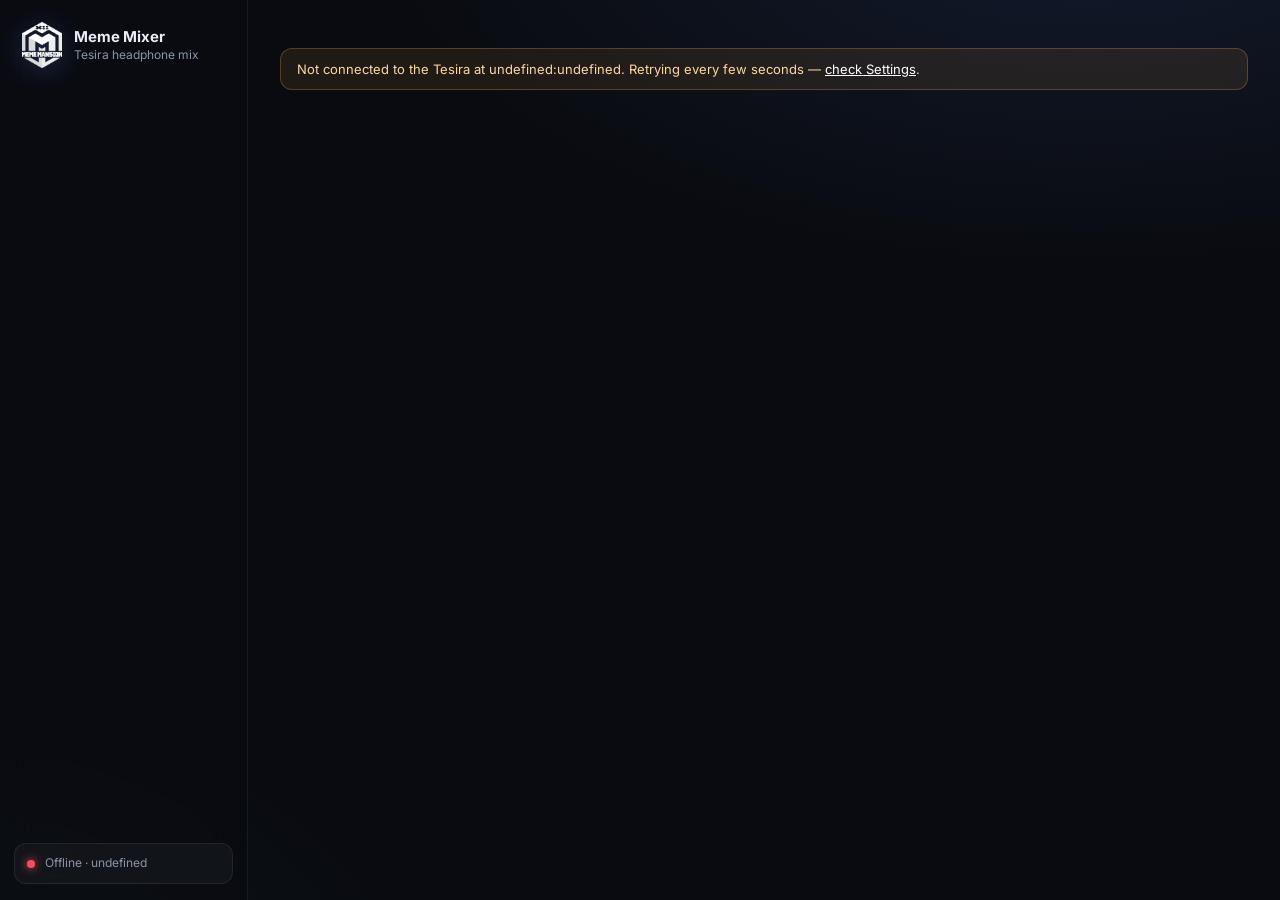
==== public/index.html @ f6bd700e "Meme Mixer 1.0.0 Browser mixer for a Biamp Tesira (TTP over Telnet) with a Windows tray installer th" ====
<!doctype html>
<html lang="en">
<head>
  <meta charset="utf-8">
  <meta name="viewport" content="width=device-width, initial-scale=1">
  <title>Meme Mixer</title>
  <link rel="preconnect" href="https://fonts.googleapis.com">
  <link rel="stylesheet" href="https://fonts.googleapis.com/css2?family=Inter:wght@400;500;600;700&family=JetBrains+Mono:wght@500&display=swap">
  <link rel="stylesheet" href="style.css">
  <link rel="icon" type="image/png" href="logo.png">
  <link rel="apple-touch-icon" href="logo.png">
  <meta name="theme-color" content="#090b10">
  <meta name="mobile-web-app-capable" content="yes">
  <meta name="apple-mobile-web-app-capable" content="yes">
  <meta name="apple-mobile-web-app-status-bar-style" content="black-translucent">
  <meta name="apple-mobile-web-app-title" content="Meme Mixer">
</head>
<body>
  <div class="app">
    <aside class="sidebar">
      <div class="brand">
        <img class="logo" src="logo.png" alt="Meme Mixer logo">
        <div>
          <div class="brand-name">Meme Mixer</div>
          <div class="brand-sub" id="brandSub">Tesira headphone mix</div>
        </div>
      </div>
      <nav id="nav"></nav>
      <div class="conn" id="conn"><span class="dot"></span><span class="conn-text">Connecting…</span></div>
    </aside>
    <main class="main">
      <header class="page-head">
        <div>
          <h1 id="pageTitle"></h1>
          <div class="page-sub" id="pageSub"></div>
        </div>
        <div class="head-actions" id="headActions"></div>
      </header>
      <div class="banner" id="banner" hidden></div>
      <section class="page" id="page"></section>
    </main>
  </div>
  <div class="toast" id="toast"></div>
  <script src="qr.js"></script>
  <script src="app.js"></script>
</body>
</html>
---- public/style.css ----
:root {
  --bg: #090b10;
  --bg-2: #0e1118;
  --panel: rgba(255, 255, 255, 0.035);
  --panel-2: rgba(255, 255, 255, 0.06);
  --line: rgba(255, 255, 255, 0.07);
  --line-2: rgba(255, 255, 255, 0.12);
  --text: #e9edf5;
  --muted: #8a93a8;
  --faint: #596377;
  --accent: #5b8cff;
  --accent-2: #42d6c4;
  --accent-grad: linear-gradient(180deg, #42d6c4 0%, #5b8cff 100%);
  --red: #ff4d61;
  --amber: #ffb547;
  --green: #2fe39a;
  --radius: 18px;
  --thumb-h: 30px;
  --fader-h: clamp(220px, calc(100vh - 380px), 520px);
  --font: 'Inter', 'Segoe UI Variable Text', 'Segoe UI', system-ui, sans-serif;
  --mono: 'JetBrains Mono', 'Cascadia Mono', Consolas, monospace;
  color-scheme: dark;
}

* { box-sizing: border-box; }
html, body { margin: 0; height: 100%; overscroll-behavior-y: none; /* no pull-to-refresh while using faders */ }
body {
  background:
    radial-gradient(1200px 600px at 85% -10%, rgba(91, 140, 255, 0.12), transparent 60%),
    radial-gradient(900px 500px at -10% 110%, rgba(66, 214, 196, 0.08), transparent 60%),
    var(--bg);
  color: var(--text);
  font: 14px/1.4 var(--font);
  -webkit-font-smoothing: antialiased;
  overflow: hidden;
}
button, input, select { font: inherit; color: inherit; }
button { cursor: pointer; }
::selection { background: rgba(91, 140, 255, 0.35); }

.app { display: grid; grid-template-columns: 248px 1fr; height: 100vh; }

/* ---------------------------------------------------------------- sidebar */
.sidebar {
  display: flex; flex-direction: column; gap: 8px;
  padding: 22px 14px 16px;
  background: rgba(10, 12, 18, 0.7);
  border-right: 1px solid var(--line);
  backdrop-filter: blur(20px);
  overflow-y: auto;
}
.brand { display: flex; align-items: center; gap: 12px; padding: 0 8px 18px; }
.logo {
  width: 40px; height: 46px; flex: none; object-fit: contain;
  filter: drop-shadow(0 4px 14px rgba(91, 140, 255, 0.35));
}
.brand-name { font-weight: 700; letter-spacing: -0.01em; font-size: 15px; }
.brand-sub { color: var(--muted); font-size: 12px; }

.nav-group { margin-top: 10px; }
.nav-label {
  color: var(--faint); font-size: 11px; font-weight: 600; letter-spacing: 0.08em;
  text-transform: uppercase; padding: 6px 10px;
}
.nav-item {
  display: flex; align-items: center; gap: 10px; width: 100%;
  padding: 9px 10px; border: 0; border-radius: 11px; background: transparent;
  color: var(--muted); text-align: left; transition: background 0.15s, color 0.15s;
}
.nav-item:hover { background: var(--panel); color: var(--text); }
.nav-item.active { background: var(--panel-2); color: var(--text); box-shadow: inset 0 0 0 1px var(--line); }
.nav-item.active .nav-icon { color: var(--accent-2); }
.nav-icon { width: 18px; height: 18px; flex: none; }
.nav-title { flex: 1; font-weight: 500; }
.nav-meta { font: 500 11px var(--mono); color: var(--faint); display: flex; align-items: center; gap: 6px; }
.nav-meta .mdot { width: 6px; height: 6px; border-radius: 50%; background: var(--red); box-shadow: 0 0 8px var(--red); }

.conn {
  margin-top: auto; display: flex; align-items: center; gap: 10px;
  padding: 11px 12px; border-radius: 12px; background: var(--panel); border: 1px solid var(--line);
  font-size: 12px; color: var(--muted);
}
.conn .dot { width: 8px; height: 8px; border-radius: 50%; background: var(--red); box-shadow: 0 0 10px var(--red); flex: none; }
.conn.ready .dot { background: var(--green); box-shadow: 0 0 10px var(--green); }
.conn.connecting .dot { background: var(--amber); box-shadow: 0 0 10px var(--amber); animation: pulse 1.2s infinite; }
@keyframes pulse { 50% { opacity: 0.35; } }

/* ---------------------------------------------------------------- main */
.main { display: flex; flex-direction: column; min-width: 0; height: 100vh; }
.page-head {
  display: flex; align-items: flex-end; justify-content: space-between; gap: 16px;
  padding: 26px 32px 18px;
}
.page-head h1 { margin: 0; font-size: 26px; font-weight: 700; letter-spacing: -0.02em; }
.page-sub { color: var(--muted); margin-top: 4px; font-size: 13px; }
.head-actions { display: flex; gap: 8px; flex-wrap: wrap; }
.page { flex: 1; overflow: auto; padding: 4px 32px 32px; }

.banner {
  margin: 0 32px 14px; padding: 11px 16px; border-radius: 12px;
  background: rgba(255, 181, 71, 0.09); border: 1px solid rgba(255, 181, 71, 0.25); color: #ffd79a; font-size: 13px;
}
.banner a { color: #fff; }

/* ---------------------------------------------------------------- buttons */
.btn {
  display: inline-flex; align-items: center; justify-content: center; gap: 8px;
  height: 36px; padding: 0 14px; border-radius: 10px;
  background: var(--panel-2); border: 1px solid var(--line-2); color: var(--text); font-weight: 500;
  transition: background 0.15s, border-color 0.15s, transform 0.05s;
  white-space: nowrap;
}
.btn:hover { background: rgba(255, 255, 255, 0.1); }
.btn:active { transform: translateY(1px); }
.btn.primary { background: linear-gradient(135deg, #5b8cff, #4a73e8); border-color: transparent; box-shadow: 0 6px 20px rgba(91, 140, 255, 0.3); }
.btn.primary:hover { filter: brightness(1.08); }
.btn.danger { color: #ffb3bc; border-color: rgba(255, 77, 97, 0.35); background: rgba(255, 77, 97, 0.1); }
.btn.danger.on, .btn.danger:hover { background: rgba(255, 77, 97, 0.22); }
.btn.sm { height: 30px; padding: 0 10px; font-size: 12px; border-radius: 8px; }
.btn.ghost { background: transparent; }
.btn:disabled { opacity: 0.45; cursor: default; }

/* ---------------------------------------------------------------- strips */
.mixer { display: flex; gap: 22px; align-items: stretch; min-height: 100%; }
.strips {
  display: flex; gap: 10px; padding: 16px; border-radius: var(--radius);
  background: var(--panel); border: 1px solid var(--line);
  overflow-x: auto;
}
.group-label {
  font-size: 11px; font-weight: 600; letter-spacing: 0.08em; text-transform: uppercase; color: var(--faint);
  margin: 0 0 8px 4px;
}
.mix-col { display: flex; flex-direction: column; min-width: 0; }
.master-panel {
  padding: 16px; border-radius: var(--radius);
  background: linear-gradient(180deg, rgba(91, 140, 255, 0.10), rgba(66, 214, 196, 0.04));
  border: 1px solid rgba(91, 140, 255, 0.25);
  box-shadow: 0 20px 50px rgba(0, 0, 0, 0.35);
}

.strip {
  width: 96px; flex: none; display: flex; flex-direction: column; align-items: center; gap: 10px;
  padding: 12px 6px 10px; border-radius: 14px;
  background: linear-gradient(180deg, rgba(255, 255, 255, 0.04), rgba(255, 255, 255, 0.01));
  border: 1px solid var(--line);
  transition: border-color 0.2s, background 0.2s;
}
.strip.active { border-color: rgba(91, 140, 255, 0.45); }
.strip.master { width: 120px; background: transparent; border: 0; padding-top: 4px; }
.strip-head { text-align: center; min-height: 34px; }
.strip-name { font-weight: 600; font-size: 13px; letter-spacing: -0.01em; }
.strip-sub { font-size: 10.5px; color: var(--faint); text-transform: uppercase; letter-spacing: 0.08em; margin-top: 2px; display: flex; gap: 6px; justify-content: center; align-items: center; }

.readout-wrap {
  display: flex; align-items: baseline; justify-content: center; gap: 3px;
  width: 100%; padding: 6px 4px; border-radius: 9px;
  background: rgba(0, 0, 0, 0.35); border: 1px solid var(--line);
  transition: border-color 0.15s, box-shadow 0.15s;
}
.readout-wrap:focus-within { border-color: var(--accent); box-shadow: 0 0 0 3px rgba(91, 140, 255, 0.2); }
.readout {
  width: 52px; border: 0; outline: 0; background: transparent; text-align: right;
  font: 500 13px var(--mono); color: var(--text); padding: 0;
}
.unit { font-size: 10px; color: var(--faint); font-weight: 500; }

.fader-area { display: flex; gap: 6px; height: var(--fader-h); align-items: stretch; }
.scale { position: relative; width: 22px; margin: calc(var(--thumb-h) / 2) 0; }
.scale span {
  position: absolute; right: 0; transform: translateY(50%);
  font: 500 9px var(--mono); color: var(--faint); white-space: nowrap;
}
.scale span::after { content: ''; display: inline-block; width: 4px; height: 1px; background: var(--faint); margin-left: 3px; vertical-align: middle; opacity: 0.6; }

.fader { position: relative; width: 40px; outline: none; touch-action: pan-x pan-y; cursor: ns-resize; -webkit-touch-callout: none; -webkit-user-select: none; user-select: none; }
.track {
  position: absolute; left: 50%; transform: translateX(-50%); width: 6px;
  top: calc(var(--thumb-h) / 2); bottom: calc(var(--thumb-h) / 2);
  border-radius: 6px; background: #161a23; box-shadow: inset 0 1px 3px rgba(0, 0, 0, 0.6);
  overflow: hidden;
}
.fill { position: absolute; left: 0; right: 0; bottom: 0; height: calc(var(--pos, 0) * 100%); background: var(--accent-grad); opacity: 0.9; }
.strip.muted .fill { background: #3b4150; }
.thumb {
  position: absolute; left: 0; right: 0; height: var(--thumb-h);
  top: calc((1 - var(--pos, 0)) * (100% - var(--thumb-h)));
  border-radius: 9px;
  background: linear-gradient(180deg, #2f3542, #1b1f28 55%, #151922);
  border: 1px solid rgba(255, 255, 255, 0.14);
  box-shadow: 0 6px 14px rgba(0, 0, 0, 0.55), inset 0 1px 0 rgba(255, 255, 255, 0.08);
  display: flex; align-items: center; justify-content: center;
  transition: border-color 0.15s, box-shadow 0.15s;
}
.thumb span { width: 60%; height: 2px; border-radius: 2px; background: #fff; opacity: 0.85; box-shadow: 0 0 8px rgba(91, 140, 255, 0.8); }
.fader:focus-visible .thumb, .strip.active .thumb { border-color: rgba(91, 140, 255, 0.7); box-shadow: 0 6px 18px rgba(91, 140, 255, 0.3), inset 0 1px 0 rgba(255, 255, 255, 0.1); }
.strip.unknown .thumb { opacity: 0.35; }
.strip.unknown .readout { color: var(--faint); }

.meters { display: flex; gap: 3px; margin: calc(var(--thumb-h) / 2) 0; }
.meter {
  position: relative; width: 6px; border-radius: 3px; overflow: hidden;
  background: var(--meter-grad);
}
.meter .cover { position: absolute; left: 0; right: 0; top: 0; height: 100%; background: #12151d; transition: height 0.06s linear; }
.meter .peak { position: absolute; left: 0; right: 0; height: 2px; bottom: 0; background: #fff; opacity: 0; }
.meter.gr { background: linear-gradient(180deg, #ffb547, #ff7a45); }
.meter.gr .cover { top: auto; bottom: 0; }

.mute {
  width: 100%; height: 34px; border-radius: 10px;
  background: rgba(255, 255, 255, 0.04); border: 1px solid var(--line-2);
  font-size: 11px; font-weight: 700; letter-spacing: 0.1em; color: var(--muted);
  transition: all 0.15s;
}
.mute:hover { color: var(--text); border-color: rgba(255, 77, 97, 0.5); }
.mute.on {
  background: linear-gradient(180deg, #ff5a6d, #e23a4f); border-color: transparent; color: #fff;
  box-shadow: 0 0 18px rgba(255, 77, 97, 0.45), inset 0 1px 0 rgba(255, 255, 255, 0.25);
}
.mute:disabled { opacity: 0.35; cursor: default; }

.link-chip {
  border: 1px solid var(--line-2); background: transparent; border-radius: 6px; height: 18px; padding: 0 5px;
  font-size: 9.5px; letter-spacing: 0.06em; color: var(--faint); display: inline-flex; align-items: center; gap: 3px;
}
.link-chip.on { color: var(--accent-2); border-color: rgba(66, 214, 196, 0.45); background: rgba(66, 214, 196, 0.08); }

/* ---------------------------------------------------------------- cards */
.grid { display: grid; gap: 18px; grid-template-columns: repeat(auto-fill, minmax(340px, 1fr)); align-items: start; }
.card {
  padding: 20px; border-radius: var(--radius); background: var(--panel); border: 1px solid var(--line);
}
.card.wide { grid-column: 1 / -1; }
.card h2 { margin: 0 0 4px; font-size: 15px; font-weight: 600; letter-spacing: -0.01em; display: flex; align-items: center; gap: 8px; }
.card .hint { color: var(--muted); font-size: 12.5px; margin: 0 0 16px; }
.row { display: flex; gap: 10px; align-items: center; flex-wrap: wrap; }
.row + .row { margin-top: 10px; }
.field { display: flex; flex-direction: column; gap: 6px; flex: 1; min-width: 140px; }
.field label { font-size: 11.5px; color: var(--muted); font-weight: 500; }
.input, select.input {
  height: 38px; padding: 0 12px; border-radius: 10px; outline: 0;
  background: rgba(0, 0, 0, 0.35); border: 1px solid var(--line-2); color: var(--text);
  transition: border-color 0.15s, box-shadow 0.15s; width: 100%;
}
.input:focus { border-color: var(--accent); box-shadow: 0 0 0 3px rgba(91, 140, 255, 0.2); }
.input.mono { font-family: var(--mono); font-size: 13px; }
.input.bad { border-color: rgba(255, 181, 71, 0.6); }

.list { display: flex; flex-direction: column; gap: 8px; }
.list-item {
  display: flex; align-items: center; gap: 10px; padding: 10px 12px; border-radius: 12px;
  background: rgba(0, 0, 0, 0.25); border: 1px solid var(--line);
}
.list-item .grow { flex: 1; min-width: 0; overflow: hidden; text-overflow: ellipsis; white-space: nowrap; }
.list-item .meta { color: var(--faint); font-size: 12px; }
.empty { color: var(--faint); font-size: 13px; padding: 8px 2px; }

/* gate page */
.gate-layout { display: grid; grid-template-columns: auto 1fr; gap: 18px; align-items: start; }
.param { display: flex; flex-direction: column; gap: 10px; }
.param + .param { margin-top: 22px; }
.param-top { display: flex; justify-content: space-between; align-items: center; }
.param-name { font-weight: 600; }
.param .readout-wrap { width: auto; padding: 6px 10px; }
.param .readout { width: 72px; }
.slider { -webkit-appearance: none; appearance: none; width: 100%; height: 6px; border-radius: 6px; background: #161a23; outline: none; }
.slider::-webkit-slider-runnable-track { height: 6px; border-radius: 6px; background: linear-gradient(90deg, #42d6c4, #5b8cff) 0 / var(--p, 0%) 100% no-repeat, #161a23; }
.slider::-webkit-slider-thumb {
  -webkit-appearance: none; width: 20px; height: 20px; border-radius: 50%; margin-top: -7px;
  background: #e9edf5; border: 0; box-shadow: 0 2px 10px rgba(0, 0, 0, 0.5), 0 0 0 4px rgba(91, 140, 255, 0.25);
}
.slider::-moz-range-track { height: 6px; border-radius: 6px; background: #161a23; }
.slider::-moz-range-progress { height: 6px; border-radius: 6px; background: linear-gradient(90deg, #42d6c4, #5b8cff); }
.slider::-moz-range-thumb { width: 20px; height: 20px; border-radius: 50%; background: #e9edf5; border: 0; }
.gr-meters { display: flex; gap: 22px; justify-content: center; }
.gr-meter { display: flex; flex-direction: column; align-items: center; gap: 8px; font-size: 11px; color: var(--muted); }
.gr-meter .meter { width: 14px; height: 220px; border-radius: 7px; }
.gr-meter .val { font: 500 12px var(--mono); color: var(--text); }

.switch { display: inline-flex; align-items: center; gap: 10px; cursor: pointer; user-select: none; }
.switch input { display: none; }
.switch .knob {
  width: 42px; height: 24px; border-radius: 24px; background: #252a35; position: relative; transition: background 0.2s;
  border: 1px solid var(--line-2);
}
.switch .knob::after {
  content: ''; position: absolute; top: 2px; left: 2px; width: 18px; height: 18px; border-radius: 50%;
  background: #cfd5e2; transition: transform 0.2s;
}
.switch input:checked + .knob { background: linear-gradient(90deg, #42d6c4, #5b8cff); border-color: transparent; }
.switch input:checked + .knob::after { transform: translateX(18px); background: #fff; }
.switch.warn input:checked + .knob { background: linear-gradient(90deg, #ffb547, #ff7a45); }

/* phantom grid */
.ch-grid { display: grid; grid-template-columns: repeat(auto-fill, minmax(118px, 1fr)); gap: 10px; }
.ch-tile {
  padding: 12px; border-radius: 12px; background: rgba(0, 0, 0, 0.25); border: 1px solid var(--line);
  display: flex; flex-direction: column; gap: 10px;
}
.ch-tile-top { display: flex; justify-content: space-between; align-items: center; font-weight: 600; font-size: 12.5px; }
.led { width: 8px; height: 8px; border-radius: 50%; background: #2a2f3a; transition: background 0.1s, box-shadow 0.1s; }
.led.on { background: var(--red); box-shadow: 0 0 10px var(--red); }
.p48 {
  height: 30px; border-radius: 8px; border: 1px solid var(--line-2); background: transparent;
  font-size: 11px; font-weight: 700; letter-spacing: 0.06em; color: var(--muted);
}
.p48.on { color: #1a1206; background: linear-gradient(180deg, #ffc65c, #ff9e2c); border-color: transparent; box-shadow: 0 0 14px rgba(255, 181, 71, 0.4); }
.ch-tile select.input { height: 30px; font-size: 12px; padding: 0 8px; }

.console {
  height: 220px; overflow: auto; padding: 12px; border-radius: 12px;
  background: rgba(0, 0, 0, 0.45); border: 1px solid var(--line);
  font: 12px/1.6 var(--mono); color: #b8c1d4; white-space: pre-wrap; word-break: break-all;
}
.console .ok { color: var(--green); } .console .err { color: var(--red); } .console .cmd { color: var(--accent-2); }

.toast {
  position: fixed; left: 50%; bottom: 26px; transform: translate(-50%, 20px); opacity: 0;
  padding: 11px 18px; border-radius: 12px; background: rgba(28, 33, 44, 0.95); border: 1px solid var(--line-2);
  box-shadow: 0 16px 40px rgba(0, 0, 0, 0.5); backdrop-filter: blur(12px);
  transition: opacity 0.2s, transform 0.2s; pointer-events: none; font-size: 13px; z-index: 50;
}
.toast.show { opacity: 1; transform: translate(-50%, 0); }

.disconnected .strip, .disconnected .card-live { opacity: 0.55; }

/* scrollbars */
* { scrollbar-width: thin; scrollbar-color: #2a303c transparent; }
::-webkit-scrollbar { width: 10px; height: 10px; }
::-webkit-scrollbar-thumb { background: #2a303c; border-radius: 10px; border: 3px solid transparent; background-clip: padding-box; }

/* ---------------------------------------------------------------- narrow screens */
@media (max-width: 860px) {
  body { overflow: auto; }
  .app { grid-template-columns: 1fr; height: auto; }
  .sidebar { flex-direction: row; flex-wrap: wrap; padding: 12px; border-right: 0; border-bottom: 1px solid var(--line); }
  .brand { padding: 0 6px; }
  #nav { display: flex; overflow-x: auto; gap: 4px; width: 100%; order: 3; }
  .nav-group { display: flex; margin: 0; }
  .nav-label { display: none; }
  .nav-item { width: auto; }
  .nav-meta { display: none; }
  .conn { margin: 0 0 0 auto; }
  .main { height: auto; }
  .page-head { padding: 18px 16px 12px; }
  .page { padding: 4px 16px 24px; overflow: visible; }
  .banner { margin: 0 16px 12px; }
  .gate-layout { grid-template-columns: 1fr; }
  :root { --fader-h: clamp(200px, calc(100svh - 440px), 420px); }

  /* phone: sources scroll sideways, Master stays pinned on the right */
  .brand-sub { display: none; }
  .nav-item { white-space: nowrap; padding: 7px 10px; }
  .page-head { align-items: center; }
  .page-head h1 { font-size: 21px; }
  .page-sub { font-size: 12px; }
  .mixer { flex-direction: row; gap: 8px; min-height: 0; }
  .mix-col:first-child { flex: 1; min-width: 0; }
  .strips { padding: 8px; gap: 6px; }
  .strip { width: 78px; padding: 10px 4px 8px; gap: 8px; }
  .strip.master { width: 86px; }
  .master-panel { padding: 8px 4px; }
  /* everything must fit inside the 68px of a 78px strip: 18 + 3 + 28 + 3 + 10 = 62 */
  .fader-area { gap: 3px; }
  .scale { width: 18px; flex: none; }
  .scale span { font-size: 8.5px; }
  .scale span::after { display: none; }
  .fader { width: 28px; flex: none; }
  .meters { gap: 2px; flex: none; }
  .meter { width: 4px; }
  .readout-wrap { padding: 6px 2px; gap: 2px; min-width: 0; }
  .readout { width: 38px; font-size: 12px; }
  .unit { font-size: 9px; }
  .strip { overflow: hidden; }
  .inspector { flex-wrap: wrap; }
}

/* ---------------------------------------------------------------- matrix */
.inspector { display: flex; align-items: center; gap: 14px; padding: 14px 18px; margin-bottom: 14px; }
.inspector .grow { flex: 1; min-width: 0; }
.insp-label { font-size: 11px; font-weight: 600; letter-spacing: 0.08em; text-transform: uppercase; color: var(--faint); }
.insp-name { font-weight: 600; margin-top: 2px; white-space: nowrap; overflow: hidden; text-overflow: ellipsis; }
.inspector .readout { width: 70px; }
.inspector .btn { min-width: 70px; }

.matrix-wrap { overflow: auto; border-radius: var(--radius); background: var(--panel); border: 1px solid var(--line); padding: 8px; }
.matrix { border-collapse: separate; border-spacing: 3px; }
.matrix th { font-weight: 600; white-space: nowrap; }
.matrix .corner { text-align: left; vertical-align: bottom; padding: 6px 10px; font-size: 10.5px; color: var(--faint); font-weight: 500; letter-spacing: 0.04em; }
.matrix .out-group {
  font-size: 12px; padding: 8px 6px 6px; border-radius: 10px 10px 0 0;
  background: rgba(91, 140, 255, 0.07); border-bottom: 2px solid rgba(91, 140, 255, 0.35);
}
.matrix .out-sub { font: 500 10.5px var(--mono); color: var(--faint); padding: 2px 0 4px; }
.matrix .in-label { text-align: left; padding: 0 12px 0 8px; font-size: 12.5px; position: sticky; left: 0; background: #0f121a; border-radius: 10px; z-index: 1; }
.matrix .in-label small { display: block; font: 500 10px var(--mono); color: var(--faint); }
.matrix td.grp-end { padding-right: 8px; }

.xp { padding: 0; }
.xp-in {
  --heat: 0;
  position: relative; width: 66px; height: 52px; border-radius: 10px;
  display: flex; flex-direction: column; align-items: center; justify-content: center; gap: 5px;
  background:
    linear-gradient(180deg, rgba(66, 214, 196, calc(var(--heat) * 0.42)), rgba(91, 140, 255, calc(var(--heat) * 0.30))),
    rgba(0, 0, 0, 0.3);
  border: 1px solid var(--line);
  transition: background 0.15s, border-color 0.15s, box-shadow 0.15s;
}
.xp.off .xp-in { background: rgba(0, 0, 0, 0.35); }
.xp-level {
  width: 100%; text-align: center; font: 500 12px var(--mono); color: var(--faint);
  cursor: ns-resize; touch-action: pan-x pan-y; -webkit-touch-callout: none; user-select: none; padding: 2px 0;
}
.xp.on .xp-level { color: var(--text); }
.xp-pill {
  width: 22px; height: 8px; border-radius: 8px; border: 0; padding: 0;
  background: #2a2f3a; transition: background 0.15s, box-shadow 0.15s;
}
.xp-pill:hover { background: #3a4150; }
.xp.on .xp-pill { background: var(--accent-2); box-shadow: 0 0 10px rgba(66, 214, 196, 0.7); }
.xp:hover .xp-in { border-color: var(--line-2); }
.xp.selected .xp-in { border-color: var(--accent); box-shadow: 0 0 0 3px rgba(91, 140, 255, 0.22); }
.xp.dragging .xp-in { border-color: var(--accent-2); }
.mono-url { font: 500 14px var(--mono); color: var(--accent-2); user-select: all; }
.scan-box { margin-top: 14px; }
.scan-box:empty { display: none; }
.scan-box .list-item + .list-item { margin-top: 8px; }
.scan-msg { display: flex; align-items: center; gap: 10px; margin: 0; }
.spinner { width: 14px; height: 14px; flex: none; border-radius: 50%; border: 2px solid var(--line-2); border-top-color: var(--accent-2); animation: spin 0.8s linear infinite; }
@keyframes spin { to { transform: rotate(360deg); } }
.qr-item { display: flex; flex-direction: column; align-items: flex-start; gap: 10px; margin-bottom: 14px; }
.qr-item .list-item { align-self: stretch; }
.qr { width: 180px; height: 180px; padding: 0; border-radius: 12px; overflow: hidden; background: #fff; box-shadow: 0 6px 24px rgba(0, 0, 0, 0.35); }
.qr svg { display: block; width: 100%; height: 100%; }
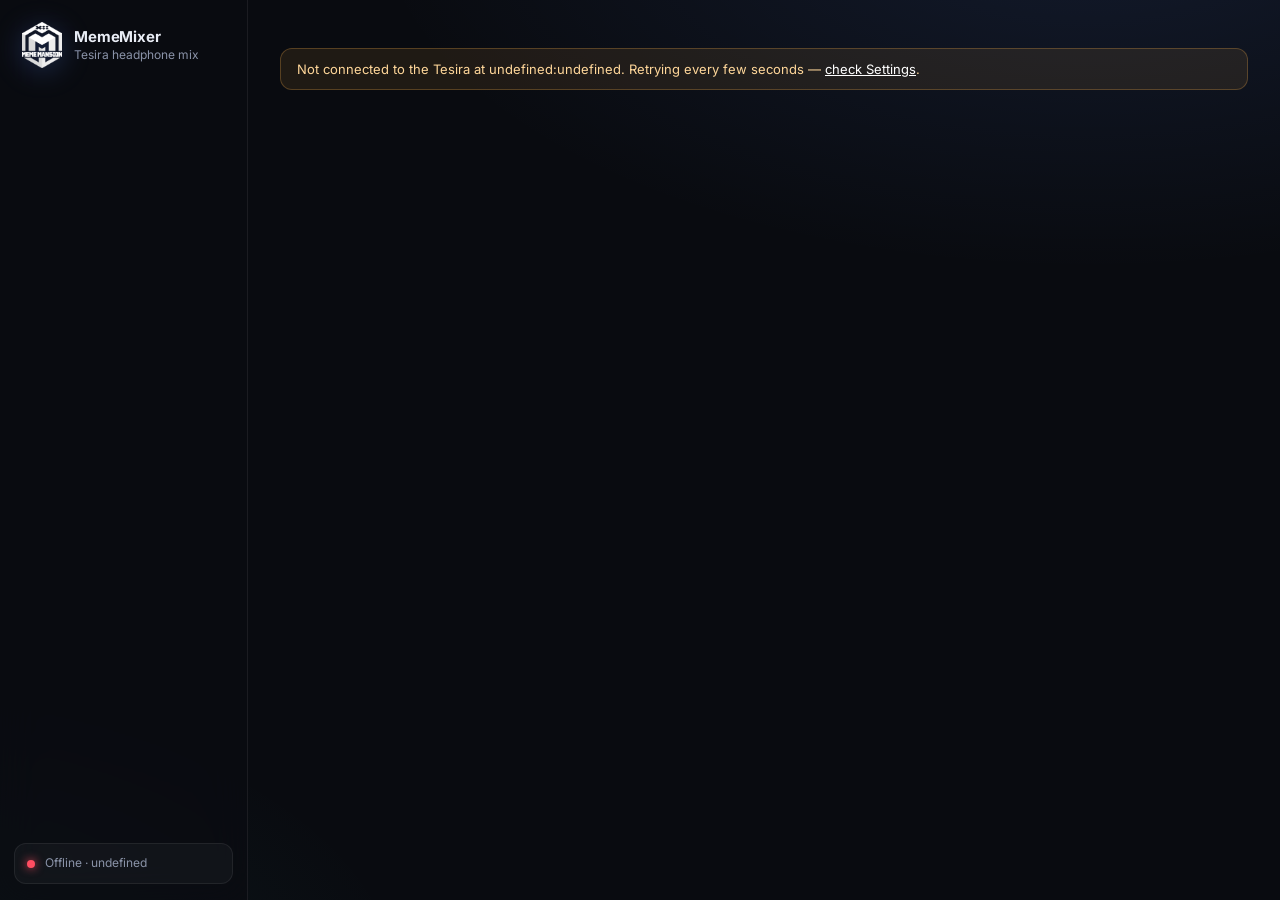
==== commit e54320d4: "Rename to MemeMixer and drop the tray icon background (1.1.1) Updates rename old shortcuts and the s" ====
--- a/public/index.html
+++ b/public/index.html
@@ -3,7 +3,7 @@
 <head>
   <meta charset="utf-8">
   <meta name="viewport" content="width=device-width, initial-scale=1">
-  <title>Meme Mixer</title>
+  <title>MemeMixer</title>
   <link rel="preconnect" href="https://fonts.googleapis.com">
   <link rel="stylesheet" href="https://fonts.googleapis.com/css2?family=Inter:wght@400;500;600;700&family=JetBrains+Mono:wght@500&display=swap">
   <link rel="stylesheet" href="style.css">
@@ -13,15 +13,15 @@
   <meta name="mobile-web-app-capable" content="yes">
   <meta name="apple-mobile-web-app-capable" content="yes">
   <meta name="apple-mobile-web-app-status-bar-style" content="black-translucent">
-  <meta name="apple-mobile-web-app-title" content="Meme Mixer">
+  <meta name="apple-mobile-web-app-title" content="MemeMixer">
 </head>
 <body>
   <div class="app">
     <aside class="sidebar">
       <div class="brand">
-        <img class="logo" src="logo.png" alt="Meme Mixer logo">
+        <img class="logo" src="logo.png" alt="MemeMixer logo">
         <div>
-          <div class="brand-name">Meme Mixer</div>
+          <div class="brand-name">MemeMixer</div>
           <div class="brand-sub" id="brandSub">Tesira headphone mix</div>
         </div>
       </div>
--- a/public/style.css
+++ b/public/style.css
@@ -56,6 +56,9 @@
 }
 .brand-name { font-weight: 700; letter-spacing: -0.01em; font-size: 15px; }
 .brand-sub { color: var(--muted); font-size: 12px; }
+body.demo .brand-sub { color: #ffb547; font-weight: 600; }
+body.demo .conn .dot { background: #ffb547; box-shadow: 0 0 10px rgba(255, 181, 71, 0.7); }
+body.demo .conn-text { color: #ffb547; }
 
 .nav-group { margin-top: 10px; }
 .nav-label {
